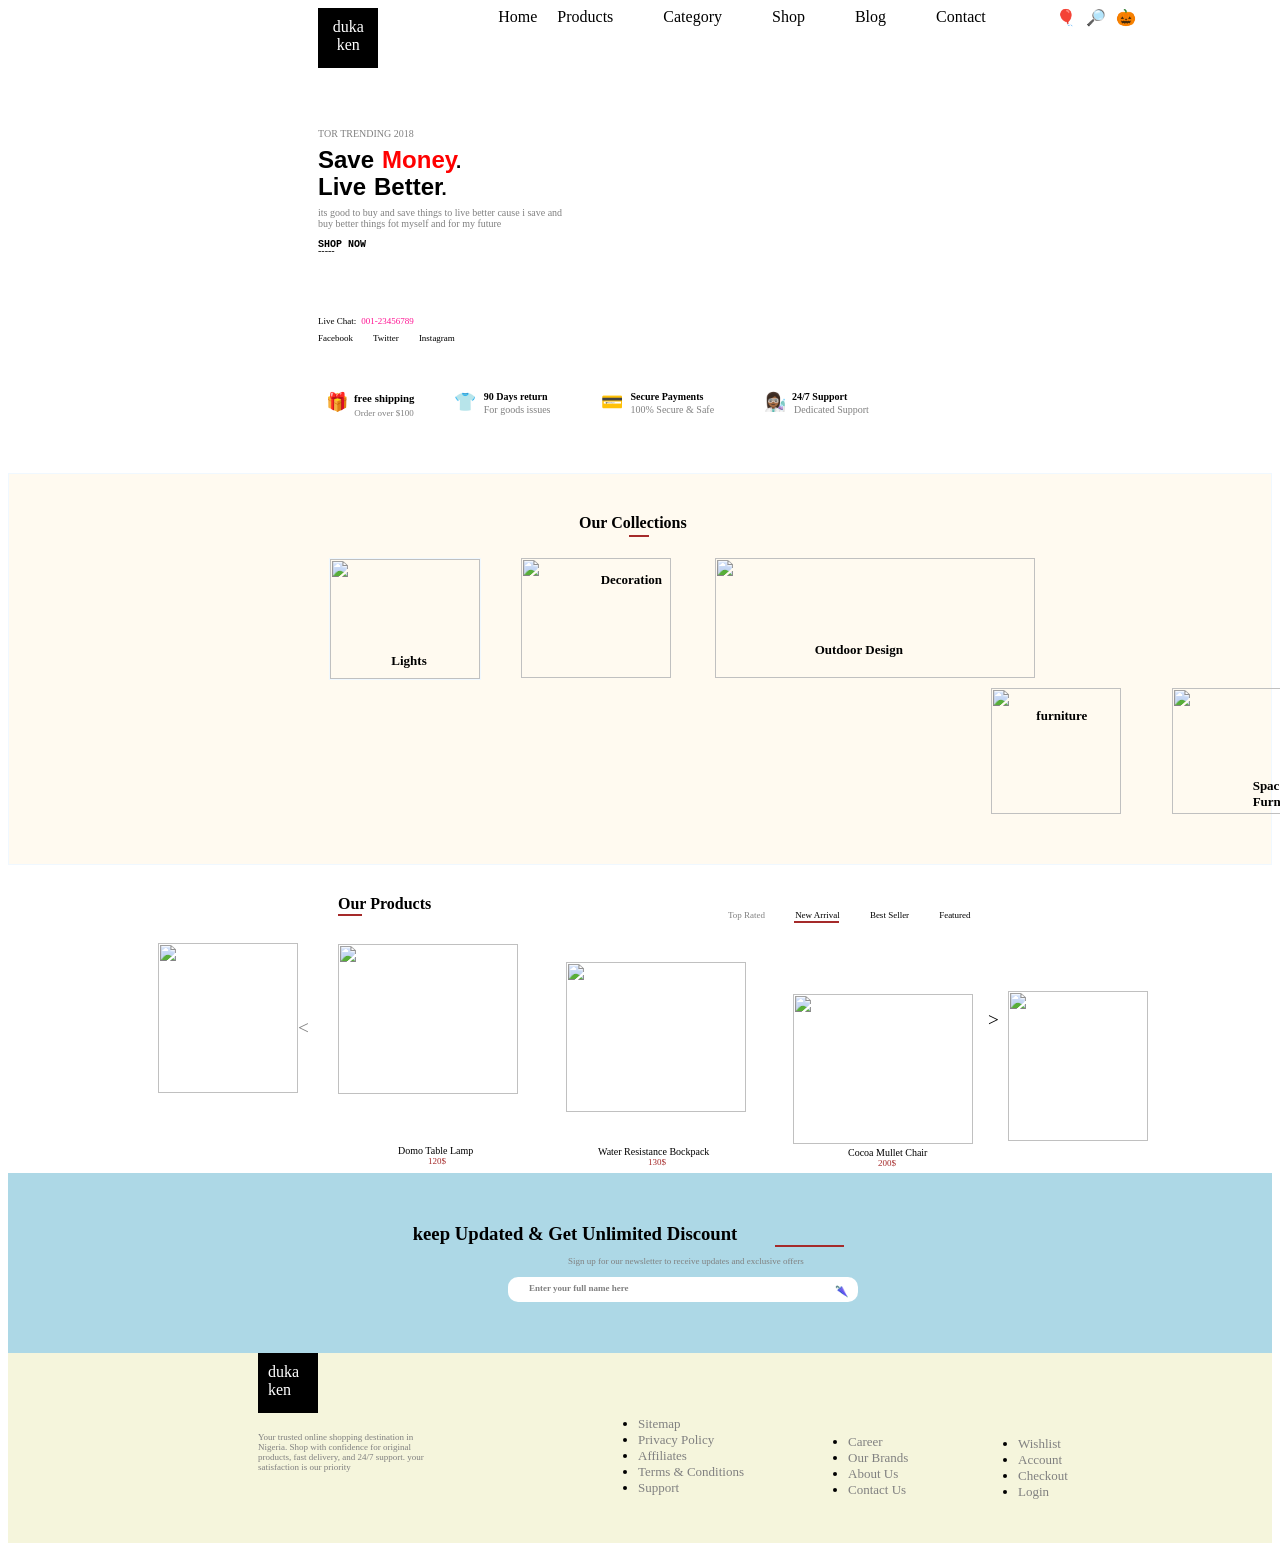
==== d.html @ 9f0ea87e "Add files via upload" ====
<!DOCTYPE html>
<html lang="en">
<head>
    <meta charset="UTF-8">
    <meta name="viewport" content="width=device-width, initial-scale=1.0">
    <title>project</title>
    <link rel="stylesheet" href="/d.css">
</head>
<body>
    
<div class="baby">
    <div class="b">
    <nav class="aa">
        <div class="a">duka <br>ken</div>
        <div class="g">
        <div class="h">Home</div>
        <div class="">Products</div>
        <div class="c">Category</div>
        <div class="s">Shop</div>
        <div class="B">Blog</div>
        <div class="C">Contact</div>
        </div>
        <div class="emoji">
            <div>🎈</div>
            <div>🔎</div>
            <div>🎃</div>
        </div>
    </nav>

        
         <p class="grey">TOR TRENDING 2018</p>  
         <main class="save">
            <h2 class="sa">Save</h3>
            <h2 class="mo">Money</h3>
            <h3 class="dot">.</h3>
         </main>
         <main class="live">
            <h2 class="le">Live</h3>
            <h2 class="be">Better</h3>
            <h3 class="dott">.</h3>
         </main>
         <p class="greyy">its good to buy and save things to live better  cause i save and <br>buy better things fot myself and for my future </p>
         <h3 class="en">SHOP NOW </h3>
         <p class="hi">-----</p>
         <div class="chat">
            <div class="ch">Live Chat:</div>
            <div class="red">001-23456789</div>
         </div>
         <div class="face">
            <div class="fa">Facebook</div>
            <div class="tw">Twitter</div>
            <div class="in">Instagram</div>
        </div>
    </div>
</div>
<div class="second">
    <div class="vicky">
        <p class="box">🎁<p>
        <h5 class="fr">free</h5>
        <h5 class="sh">shipping</h5>
    </div>
    <p class="dudu">Order over $100</p>
    <div class="icon">
        <p class="boxx">👕</p>
        <h5 class="da">90 Days return</h5>
        <p class="fo">For goods issues</p>
    </div>
    <div class="card">
        <p class="boxxx">💳</p>
        <h5 class="se">Secure Payments</h5>
        <p class="per">100% Secure & Safe</p>
        
    </div>
    <div class="girl">
        <p class="boxxxx">👩🏾‍🔬</p>
        <h5 class="su">24/7 Support</h5>
        <p class="lz">Dedicated Support</p>
    </div>
</div>
<div class="third">
    <header>
            <div class="our">  <b>Our Collections</b> </div>
    </header>
    <div class="und"></div>
    <div class="image">
        <div class="y">
            <img src="/UWBE5696.JPG" alt="">
            <h4 class="li">Lights</h4>
        </div>
        <div class="yy">
            <img src="/JQEX0228.JPG" alt="">
            <h4 class="de">Decoration</h4>
        </div>
        <div class="yyy">
            <img src="/QJNS2277.JPG" alt="">
            <h4 class="od">Outdoor Design</h4>
        </div>
        <div class="yyyy">
            <img src="/FLEJ4128.JPG" alt="">
            <h4 class="id"> Interor Design</h4>
        </div>
        <div class="yyyyy">
            <img src="/DKKW0088.JPG" alt="">
            <h4 class="fi">furniture</h4>
        </div>
        <div class="yyyyyy">
            <img src="/WOXC2577.JPG" alt="">
            <h4 class="sf">Space Furniture</h4>
        </div>
    </div>
</div>

   <div class="fourth">
       <div class="top">
           <div class="tr">Top Rated</div>
           <div class="na">New Arrival</div>
        <div class="bs">Best Seller</div>
        <div class="fd">Featured</div>
    </div>
    <div class="gi"></div>
    <div class="gii"></div>
    <div class="bu"><img src="/NFJA1105.JPG" alt=""></div>
    <div class="pa"><</div>
    <div class="lp"><img src="/SBQS3052.JPG" alt=""></div>
    <div class="lip"><img src="/GHMR7198.JPG" alt=""></div>
    <div class="chair"><img src="/TNGU8085.JPG" alt=""></div>
    <div class="paa">></div>
    <div class="bo"><img src="/LNMM5340.JPG" alt=""></div>
    <div class="dom">Domo Table Lamp</div>
    <div class="p">120$</div>
    <div class="wa">Water Resistance Bockpack</div>
    <div class="pp">130$</div>
    <div class="co">Cocoa Mullet Chair</div>
    <div class="ppp">200$</div>
</div>
<h4 class="op">Our Products</h4>

<div class="fifth">
    <h3 class="ke"><b>keep Updated & Get Unlimited Discount</b></h3>
    <div class="pl"></div>
    <p class="text">Sign up for our newsletter to receive updates and exclusive offers</p>
    <div class="bor">
        <div class="pace">
            <h6 class="ent">Enter your full name here</h6>
            <h6 class="fly">🌂</h6>
        </div>
</div>
</div>
<footer class="foot">
    <div class="ken">duka <br>ken </div>
    <p class="pt">Your trusted online shopping destination in <br> Nigeria. Shop with confidence for original <br>products, fast delivery, and 24/7 support. your <br> satisfaction is our priority</p>
    <ul>
        <li>Sitemap</li>
        <li>Privacy Policy</li>
        <li>Affiliates</li>
        <li>Terms & Conditions</li>
        <li>Support</li>
    </ul>
    <ul class="car">
        <li>Career</li>
        <li>Our Brands</li>
        <li>About Us</li>
        <li>Contact Us</li>
    </ul>
    <ul class="wish">
        <li>Wishlist</li>
        <li>Account</li>
        <li>Checkout</li>
        <li>Login</li>
    </ul>
</footer>
</body>
</html>
---- d.css ----
body{
    background-color:white;
    
}
.b{
    background-color: ;
    background-size: cover;
    background-repeat: no-repeat;
    background-image: url(/DKKW0088.JPG);
    position: relative;
    height: 365px;
    width: 1275px;
    border: 1px ;
    border-color:aquamarine;
    
}
.aa{
    display: flex;
    text-align: center;
    gap: 20px;
    justify-content: center;
    
}

.a{
    background-color: black;
    color: white;
    width: 40px;
    height: 40px;
    text-align: center;
    padding: 10px;
    margin-left: 163px;
    
}
.emoji{
    display: flex;
    text-align: center;
    gap: 10px;
    justify-content: end;
    text-align: end;
    margin-left: 50px;
}
.h{
    margin-left: 50px;

}
.p{
    margin-left: 30px;
}
.c{
    margin-left: 30px;
}
.g{
    margin-left: 50px;
    display: flex;
    gap: 20px;
    justify-content: center;
    text-align: center;
}
.s{
    margin-left: 30px;
}
.B{
    margin-left: 30px;
}
.C{
    margin-left: 30px;
}
.grey{
    margin-left: 260px;
    padding: 50px;
    color: grey;
    font-size: x-small;
    
}
.save{
    display: flex;
    margin-left: 310px;
    padding-top: 1px;
    position: relative;
    align-items: flex-start;
    top: -74px;
    gap: 8px;
    font-family:'Franklin Gothic Medium', 'Arial Narrow', Arial, sans-serif;
}

.mo{
    color: red;
    display: flex;
}
.dot{
    margin-left: -10px;
    margin-top: 25px;
}
.live{
    display: flex;
    margin-left: 310px;
    padding-top: 1px;
    position: relative;
    align-items: flex-start;
    top: -116px;
    gap: 8px;
    font-family:'Franklin Gothic Medium', 'Arial Narrow', Arial, sans-serif;
}
.dott{
    margin-left: -10px;
    margin-top: 25px;


}
.greyy{
    margin-left: 310px;
    margin-top: -130px;
    color: grey;
    font-size: x-small;
}
.en{
    margin-left: 310px;
    font-size:x-small;
    font-family: 'Courier New', Courier, monospace;
}
.hi{
    font-size: x-small;
    margin-top: -15px;
    margin-left: 310px;
}
.chat{
    display: flex;
    gap: 5px;
    margin-left: 310px;
    margin-top: 60px;
    font-size:xx-small;
}
.red{
    color:deeppink;
}
.second{
    width: 1275px;
    height: 100px;
    background-color:white;
    margin-bottom: 200px;
    display: flex;
    gap: 10px;
}
.face{
    display: flex;
    margin-left: 310px;
    margin-top: 7px;
    gap: 20px;
    font-size: xx-small;
    
}
.box{
    font-size: large;
    margin-left: 310px;
    margin-bottom: 200px;
    bottom: 60px;


}
.vicky{
    display: flex;
    margin-left: 8px;
    gap: 3px;
    font-size: small; 
}
.fr{
    margin-top: 19px;
    
}
.sh{
    margin-top: 19px;
}
.dudu{
    margin-top: 35px;
    margin-left: -70px;
    font-size:xx-small;
    color: grey;
}
.boxx{
    margin-left: 30px;
    font-size: large;

}
.da{
    margin-left: 60px;
    margin-top: -40px;
    font-size:x-small;
    
}
.fo{
    margin-left: 60px;
    margin-top: -15px;
    font-size: x-small;
    color: grey;
}
.boxxx{
    margin-left: 40px;
    font-size: large;
}
.se{
    margin-left: 70px;
    margin-top: -40px;
    font-size: x-small;
}
.per{
    margin-left: 70px;
    margin-top: -15px;
    font-size: x-small;
    color: grey;
}
.boxxxx{
    margin-left: 40px;
    font-size: large;
}
.su{
    margin-left: 68px;
    margin-top: -40px;
    font-size: x-small;
}
.lz{
    margin-left: 70px;
    margin-top: -15px;
    font-size: x-small;
    color: grey;
}
.third{
    width: auto;
    height: 370px;
    background-color:floralwhite;
    margin-top: -200px;
    border: 1px solid;
    border-color:aliceblue;
    padding: 10px;
}
.our{
    top: 1000px;
    padding: 30px;
    margin-left: 530px;
}
.und{
    width: 20px;
    height: 2px;
    background-color:brown;
    margin: 1px auto;
    margin-top: -27px;
    margin-left: 610px;
}
.image{
    display: flex;
    gap: 10px;
    padding: 20px;
    justify-content: center;
    display: grid;
    grid-template-columns: repeat(auto-fill, minmax(250px,1fr));
    grid-auto-rows: 200px;
    gap: 10px;
    margin-left: 200px;
}
.y{
    width: 100px;
    height: 650px;
    margin-left: 190px;

}
.li{
    margin-top: -20px;
    margin-left: 30px;
    font-size: small;
}
.y img{
    border: 1px solid;
    border-color: aliceblue;
    width: 150px;
    height: 120px;
    margin-left: -100px;
}
.li{
    text-align: center;
    margin-left: -140px;
    margin-top: -30px;
}
.yy{
    width: 100px;
    height: 660px;
    margin-left: 25px;
}
.yy img{
    width: 150px;
    height: 120px;
    margin-left: -80px;
}
.de{
    margin-top: -110px;
    margin-left: -40px;
    font-size: small;
    color: black;
    text-align: center;
}
.yyy{
    width: 100px;
    height: 100px;
    margin-left: 1px;
}
.yyy img{
    width: 320px;
    height: 120px;
    margin-left: -200px;
}
.od{
    margin-top: -40px;
    margin-left: -100px;
    font-size: small;
}
.yyyy{
    width: 100px;
    height: 100px;
    background-color: ;
    margin-top: 110px;
    margin-left: -743px;
}
.yyyy img{
    width: 312px;
    height: 130px;
    margin-left: -160px;
    margin-top: -55px;
    top: -100px;
    padding: 75px;
}
.id{
    margin-top: -130px;
    margin-left: 50px;
    font-size: small;
    
    
}
.yyyyy{
    width: 100px;
    height: 100px;
    background-color: ;
    margin-left: 10px;
    margin-top: -80px;
}
.yyyyy img{
    width: 130px;
    height: 126px;
    margin-left: 405px;
}
.fi{
    margin-top: -110px;
    text-align: center;
    margin-left: 450px;
    font-size: small;
}
.yyyyyy{
    width: 100px;
    height: 100px;
    background-color: ;
    margin-left: -120px;
    margin-top: -80px;
}
.yyyyyy img{
    width: 169px;
    height: 126px;
    margin-left: 378px;

}
.sf{
    
    text-align: center;
    margin-top: -40px;
    font-size: small;
    margin-left: 459px;
}
.fourth{
    background-color: white;
    padding: 100px;
    height: 110px;
}
.top{
    display: flex;
    margin-left: 670px;
    margin-top: -55px;
    gap: 30px;
    font-size: xx-small;
}
.tr{
    margin-left: -50px;
    color: grey;
}
.gi{
    background-color: brown;
    width: 24px;
    height: 2px;
    margin-left: 230px;
    margin-top: -6px;
}
.gii{
    background-color: brown;
    width: 45px;
    height: 2px;
    margin-left: 686px;
    margin-top: 5px;
}
.op{
    margin-left: 330px;
    margin-top: -280px;
}
.bu img{
    height: 150px;
    width: 140px;
    margin-top: 20px;
    margin-left: 50px;
    
}
.pa{
    font-size: larger;
    margin-top: -80px;
    margin-left: 190px;
    color: grey;
}
.lp img{
    margin-left: 230px;
    margin-top: -95px;
    width: 180px;
    height: 150px;
}
.lip img{
    width: 180px;
    height: 150px;
    margin-top: -460px;
    margin-left: 440px;
    padding: 18px;
}
.chair img{
    height: 150px;
    width: 180px;
    margin-top: -290px;
    padding: 35px;
    margin-left: 650px;
}
.paa{
    font-size: larger;
    margin-left: 880px;
    margin-top: -170px;
}
.bo img{
    height: 150px;
    width: 140px;
    margin-left: 900px;
    margin-top: -40px;
}
.dom{
    margin-left: 290px;
    font-size: x-small;
}
.p{
    color: brown;
    font-size: xx-small;
    margin-left: 320px;
}
.wa{
    margin-left: 490px;
    margin-top: -20px;
    font-size: x-small;
}
.pp{
    font-size: xx-small;
    color: brown;
    margin-left: 540px;
}
.co{
    margin-left: 740px;
    margin-top: -20px;
    font-size: x-small;
}
.ppp{
    color: brown;
    font-size: xx-small;
    margin-left: 770px;

}
.fifth{
    background-color:lightblue;
    width: auto;
    height: 180px;
    margin-top: 260px;
}
.ke{
    justify-content: center;
    text-align: center;
    margin-left: -130px;
    padding: 50px;
}
.pl{
    width: 69px;
    height: 2px;
    background-color: brown;
    margin-left: 767px;
    margin-top: -69px;
}
.text{
    font-size: xx-small;
    color: grey;
    margin-left: 560px;
    padding: -2px;
}
 .bor{
    width: 350px;
    height: 25px;
    background-color: white;
    margin-left: 500px;
    margin-top: -10px;
    border-radius: 10px;
} 
.ent{
    color: grey;
    margin-left: 15px;
    padding: 6px;
    font-size: xx-small;
}
.fly{
    margin-left: 327px;
    margin-top: -35px;
}
.foot{
    background-color:beige;
    width: auto;
    height: 190px;
}
.ken{
    background-color: black;
    width: 40px;
    height: 40px;
    color: white;
    padding: 10px;
    margin-left: 250px;
}
.pt{
    color: grey;
    font-size: xx-small;
    margin-left: 240px;
    padding: 10px;
}
ul{
    color: grey;
    margin-left: 590px;
    margin-top: -75px;
    font-size: small;
    
}
footer ul li::before,
footer ul li::marker {
    color: black;
}
.car{
    color: grey;
    margin-left: 800px;
    font-size: small;
}
.wish{
    margin-left: 970px;
}
@media (max-width: 768px) {
    .b,
    .second {
        width: 100%;
        max-width: 100%;
        box-sizing: border-box;
    }

    .b {
        height: auto;
        min-height: 365px;
        background-position: center;
    }
    .aa{
        width: 100%;
        display: flex;
        flex-wrap: wrap;
        justify-content: space-between;
        align-items: center;
        gap: 10px;
        padding: 10px;
        box-sizing: border-box;
    }

    .a {
        margin-left: 0;
        flex-shrink: 0;
    }

    .g{
        display: flex;
        flex-wrap: wrap;
        justify-content: center;
        gap: 10px;
        margin: 0;
    }

    .emoji {
        display: flex;
        gap: 10px;
        margin: 0;
    }

    img {
        max-width: 100%;
        height: auto;
    }
    .save{
        width: 100%;
        max-width: 100%;
        box-sizing: border-box;
        padding: 15px;
        gap: 10px;
    }

    .grey{
        margin-left: 0;
        text-align: center;
    }
    .second {
        height: auto;
        margin-bottom: 50px;
        padding: 15px;
        display: flex;
        flex-wrap: wrap;
        justify-content: center;
        gap: 20px;
    }
    .face{
        margin-left: 0;
        margin-top: 7px;
        justify-content: center;
        flex-wrap: wrap;
    }
    .box{
        margin-left: 0;
        margin-bottom: 30px;
    }
    .da,
    .fo,
    .boxx,
    .se,
    .per,
    .bu...{
        margin-left: 0;
    }
    .third{
        width: 100%;
        height: auto;
        min-height: 370px;
        margin-top: 0;
        box-sizing: border-box;
        padding: 20px;
    }
    .our {
        margin-left: 0;
        padding: 20px;
        text-align: center;
    }
    .und{
        margin-left: 0;
        margin-right: auto;
    }
    .image{
        width: 100%;
        box-sizing: border-box;
        display: grid;
        grid-template-columns: repeat(2, minmax(0, 1fr));
        grid-template-rows: auto;
        gap: 15px;
        padding: 15px;
    }
    .yyy img,
    .yyyy img,
    .yyyyyy img,
    .bu img,
    .lp img,
    .llp img,
    .chair img{
        width: 100%;
        max-width: 160px;
        height: auto;
        margin-left: auto;
        margin-right: auto;
        margin-top: 0;
        display: block;
    }
    .yyy,
    .yyyy,
    .yyyyyy{
        width: 100%;
        height: auto;
        margin-left: 0;
        margin-top: 0;
        background-color: transparent;
    }
    .de,
    .od,
    .fil,
    .na,
    .s,
    .co,
    .ppp{
        margin-left: 0;
        margin-top: 10px;
        text-align: center;
    }
    .da,
    .fo,
    .se,
    .per,
    .de,
    .od,
    .fil,
    .na,
    .co,
    .ppp{
        font-size: small;
    }
    .fifth{
        width: 100%;
        height: auto;
        min-height: 180px;
        margin-top: 50px;
        box-sizing: border-box;
        padding: 20px;
    }
    .ke{
        margin-left: 0;
        text-align: center;
        padding: 10px;
    }
    .pl{
        margin-left: auto;
        margin-right: auto;
        margin-top: 20px;
    }
    .text{
        font-size: small;
        text-align: center
        ;
    }

}
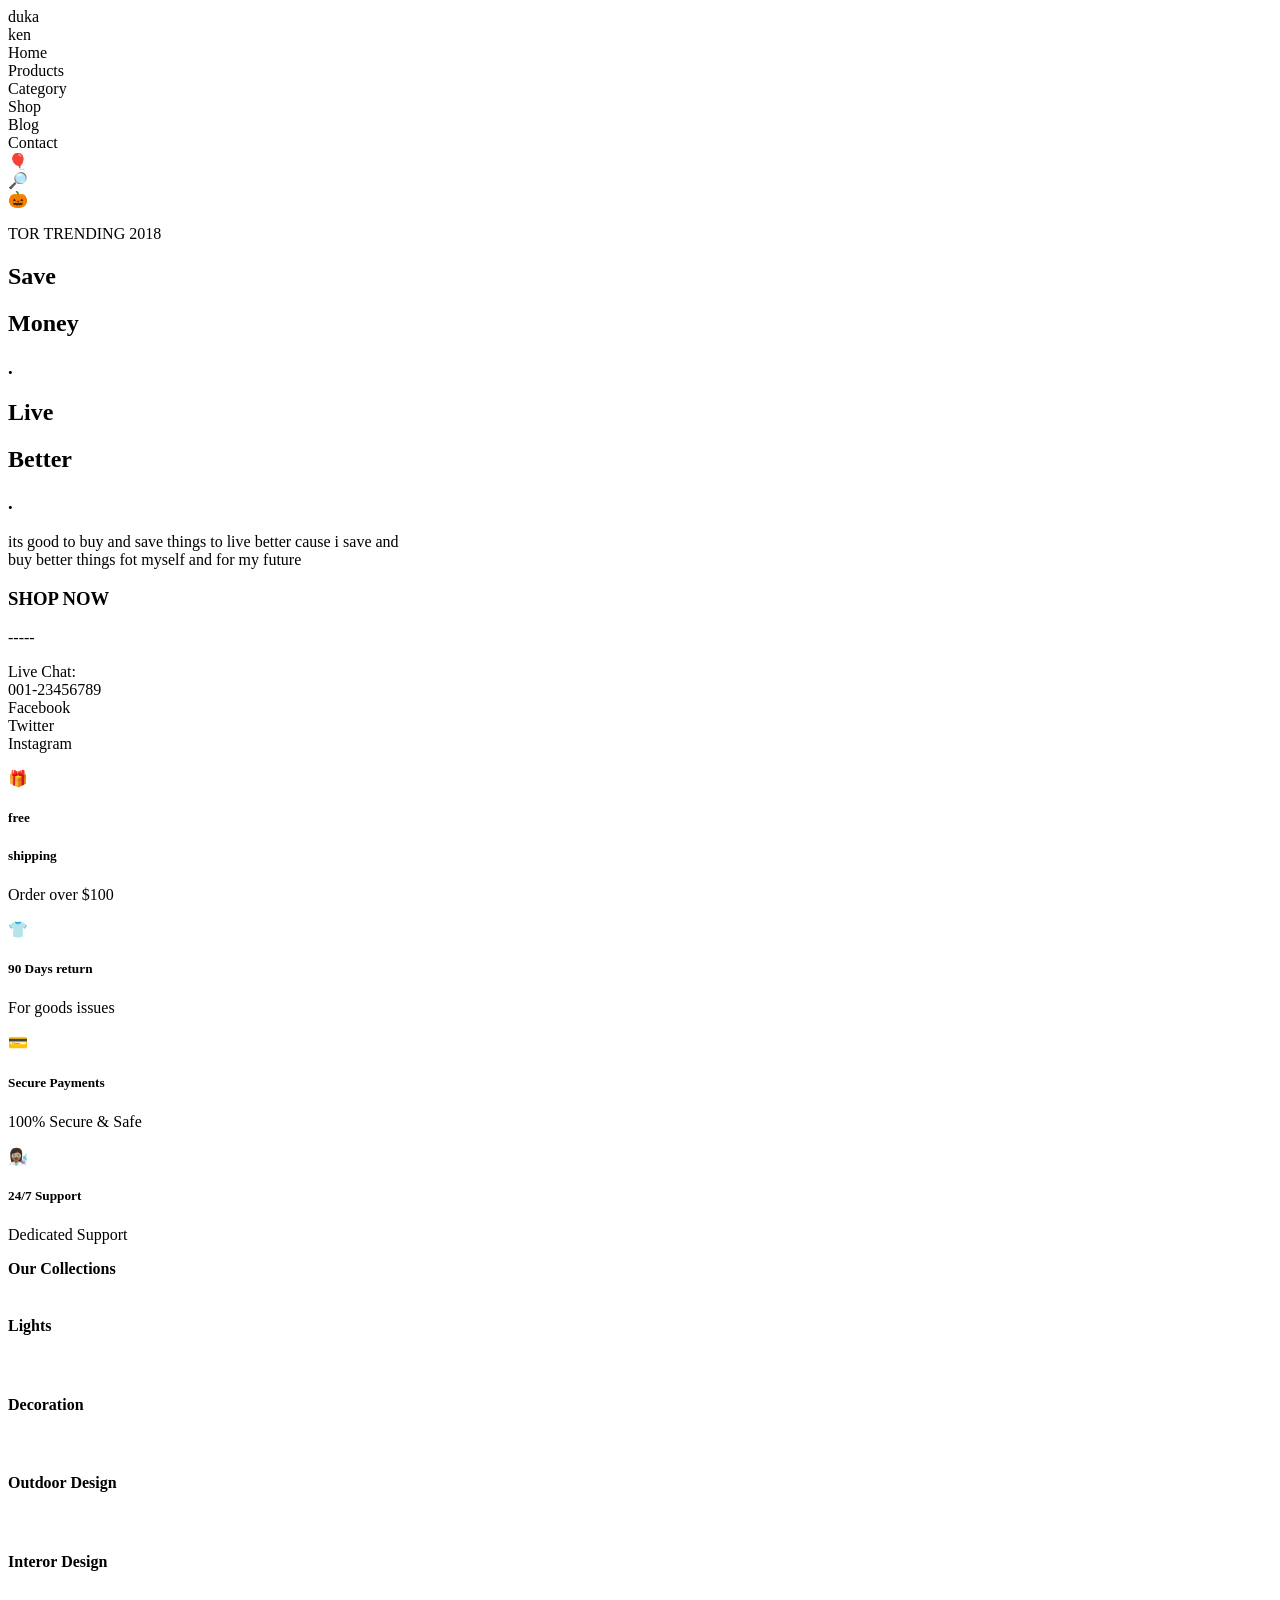
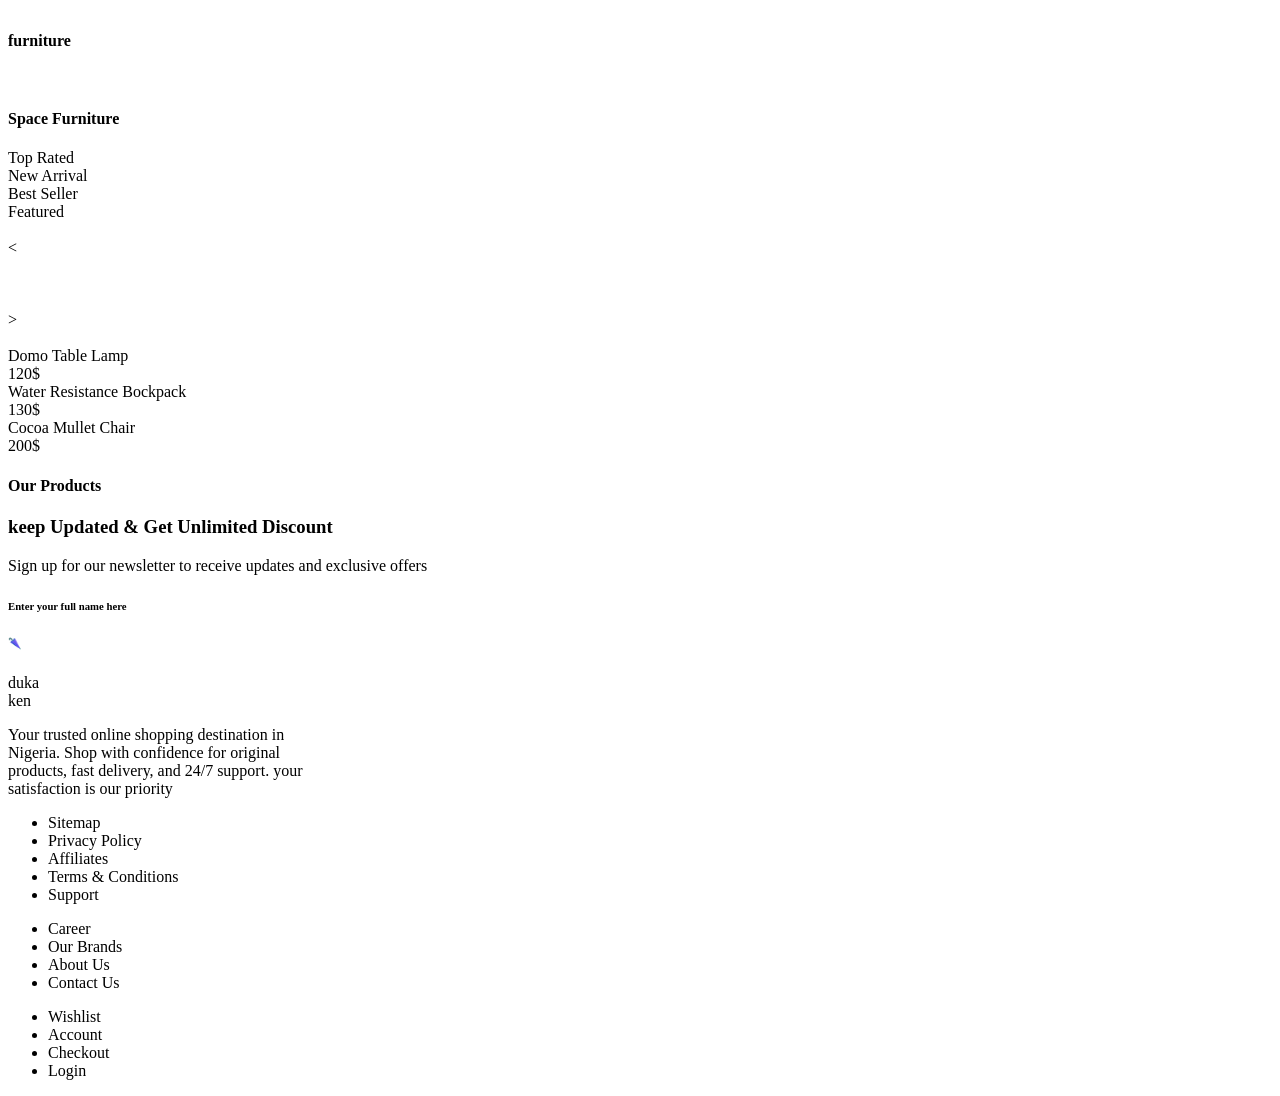
==== commit 69aa320f: "Refactor HTML structure and update stylesheet link Updated the HTML structure and linked the stylesh" ====
--- a/d.html
+++ b/d.html
@@ -4,7 +4,7 @@
     <meta charset="UTF-8">
     <meta name="viewport" content="width=device-width, initial-scale=1.0">
     <title>project</title>
-    <link rel="stylesheet" href="/d.css">
+    <link rel="stylesheet" href="/style.css">
 </head>
 <body>
     
@@ -170,4 +170,4 @@
     </ul>
 </footer>
 </body>
-</html>+</html>
